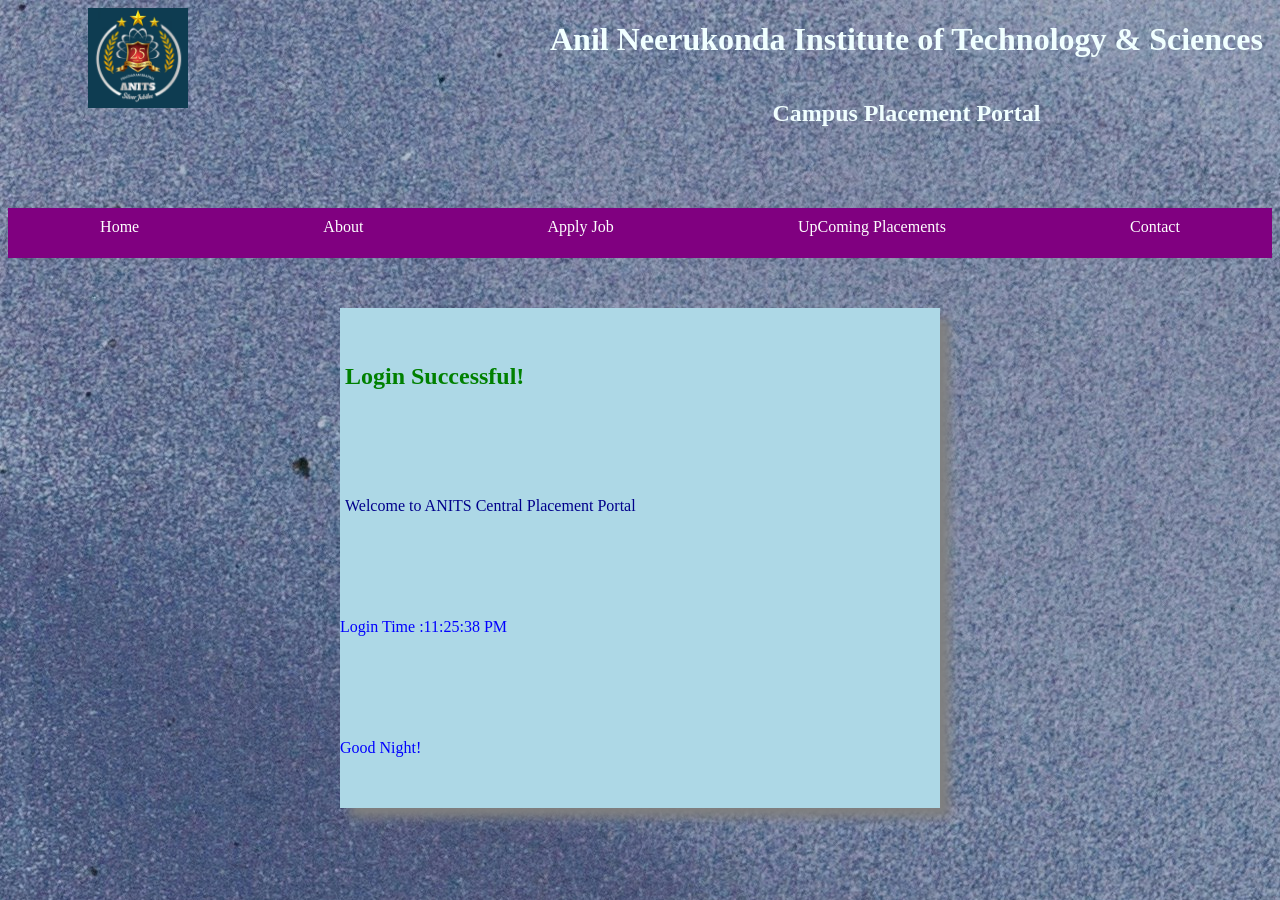
==== success.html @ 81586c48 "week 6 uploaded" ====
<html>
    <head>
        <title>Success-Page</title>
        <meta charset="UTF-8">
        <link rel="stylesheet" href = "styles.css">
    </head>

    <header>
        <div class="heading">
            <img src="logo.png" alt="Logo">
            <div class="text">
            <h1>Anil Neerukonda Institute of Technology & Sciences</h1>
            <h2>Campus Placement Portal</h2>
            </div>
        </div>
    </header>
        <div class="navbar">
            <a href="#">Home</a>
            <a href="#">About</a>
            <a href="#">Apply Job</a>
            <a href="#">UpComing Placements</a>
            <a href="#">Contact</a>
        </div>
    
    <body>
        <div class="box">
            <h2 style="color: green; margin-left: 5px;">Login Successful!</h2>
            <p style="color: darkblue;margin-left: 5px;">Welcome to ANITS Central Placement Portal</p>
            <p id="loginTime"></p>
            <p id="greeting"></p>
        </div>
        <script>
            let now=new Date();
            let hours=now.getHours();
            let greet="";
            let time=setTimeout(timeUp,10000);
            function resetTimer(){
                clearTimeout(time);
                time=setTimeout(timeUp,10000);
            }
            window.addEventListener("click",resetTimer);
            window.addEventListener("mousedown",resetTimer);
            window.addEventListener("mouseup",resetTimer);
            window.addEventListener("mousedown",resetTimer);
            window.addEventListener("keydown",resetTimer);
            window.addEventListener("submit",resetTimer);
            window.addEventListener("keypress",resetTimer);
            
            function timeUp(){
                alert("Page redirected");
                window.location.href="login.html";
            }
           
            if(hours<12){
                greet="Good Morning!";
            }

            else if(hours<17){
                greet="Good Afternoon!";
            }

            else if(hours<21){
                greet="Good Evening!";
            }

            else{
                greet="Good Night!"
            }

            document.getElementById("greeting").innerHTML=greet;
            document.getElementById("loginTime").innerHTML="Login Time :"+now.toLocaleTimeString();
        </script>
    </body>
</html>
---- styles.css ----
body{
    background-color: aliceblue;
    background-image: url("image.jpg");
}

.heading{
    height: 200px;
    align-items: center;
}

.heading img{
    height: 100px;
    width: 100px;
    margin-left: 80px;
    display: inline;
}

.text{
    align-items: center;
    display: flex;
    flex-direction: column;
    color: azure;
    position: absolute;
    top: 0px;
    left: 550px;
}

.navbar{
    height: 50px;
    display: flex;
    flex-direction: row;
    justify-content: space-around;
    background-color:  purple;
}

a{
    color: white;
    text-decoration: none;
    margin-top: 10px;
}

.box{
    margin-top: 50px;
    height:500px;
    width: 600px;
    margin-left: auto;
    margin-right: auto;
    background-color: lightblue;
    box-shadow: 10px 10px 10px grey;
    display: flex;
    flex-direction: column;
    justify-content: space-around;
}

.inner{
    background-color: aliceblue;
    border-left: 2px solid yellow;
    margin-left: auto;
    margin-right: auto;
}

li{
    margin-left: auto;
    margin-right: auto;
    color: blue;
    margin-left: 8px;
}

#greeting{
    color: blue;
}

#loginTime{
    color: blue;
}
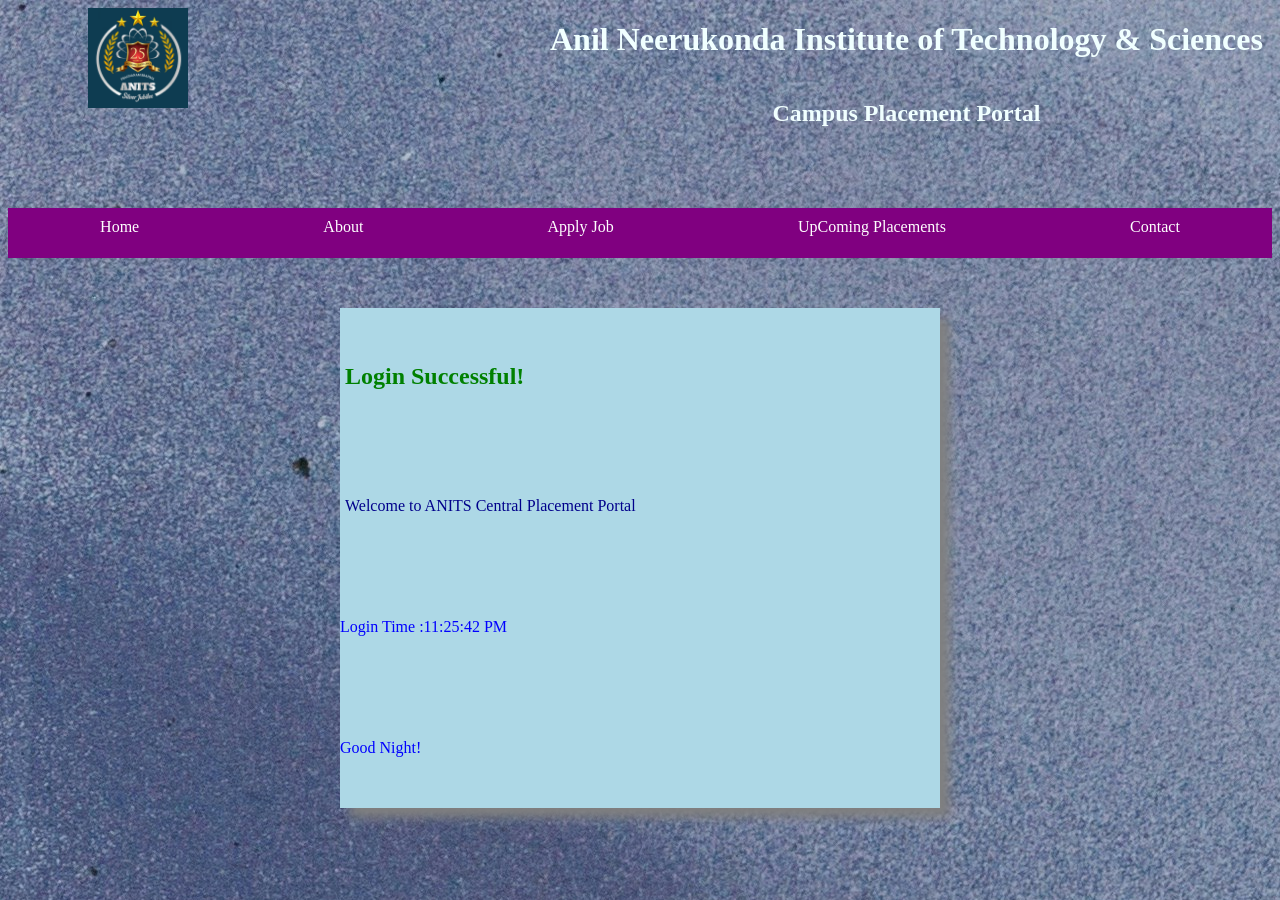
==== commit 7c3003e5: "Update success.html" ====
--- a/success.html
+++ b/success.html
@@ -48,7 +48,7 @@
             
             function timeUp(){
                 alert("Page redirected");
-                window.location.href="login.html";
+                window.location.href="index.html";
             }
            
             if(hours<12){
@@ -71,4 +71,4 @@
             document.getElementById("loginTime").innerHTML="Login Time :"+now.toLocaleTimeString();
         </script>
     </body>
-</html>+</html>
